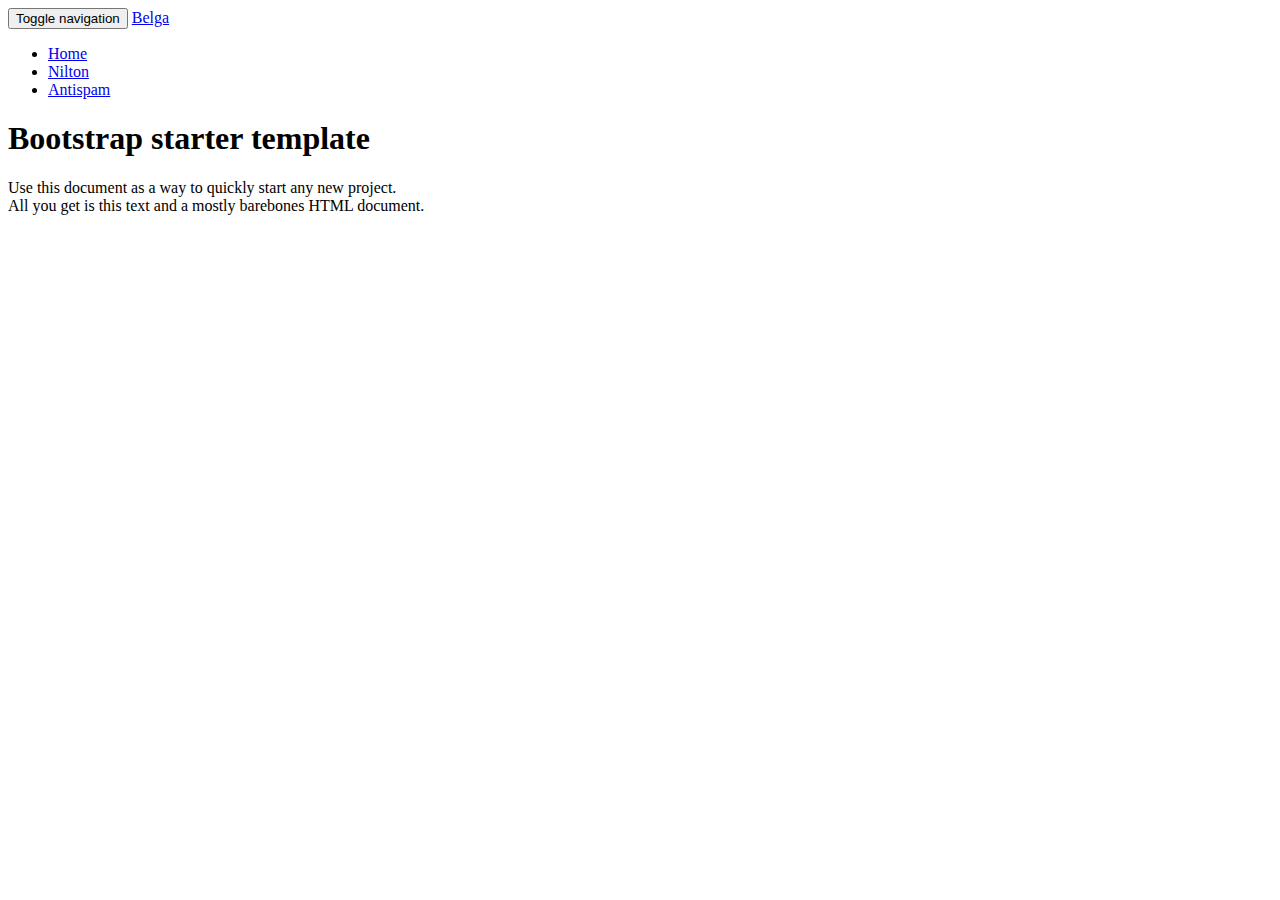
==== interface/belga/templates/dashboard/index.html @ 66971473 "Adding skeleton application" ====
<!DOCTYPE html>
<html lang="en">
  <head>
    <meta charset="utf-8">
    <meta http-equiv="X-UA-Compatible" content="IE=edge">
    <meta name="viewport" content="width=device-width, initial-scale=1.0">
    <meta name="description" content="">
    <meta name="author" content="Nilton OS">
    <link rel="shortcut icon" href="/static/img/favicon.png">

    <title>Belga Manager Postfix</title>

    <!-- Bootstrap core CSS -->
    <link href="/static/css/bootstrap.css" rel="stylesheet">

    <!-- Custom styles for this template -->
    <link href="/static/css/starter-template.css" rel="stylesheet">

    <!-- Just for debugging purposes. Don't actually copy this line! -->
    <!--[if lt IE 9]><script src="../../docs-assets/js/ie8-responsive-file-warning.js"></script><![endif]-->

    <!-- HTML5 shim and Respond.js IE8 support of HTML5 elements and media queries -->
    <!--[if lt IE 9]>
      <script src="https://oss.maxcdn.com/libs/html5shiv/3.7.0/html5shiv.js"></script>
      <script src="https://oss.maxcdn.com/libs/respond.js/1.3.0/respond.min.js"></script>
    <![endif]-->
  </head>

  <body>

    <div class="navbar navbar-inverse navbar-fixed-top" role="navigation">
      <div class="container">
        <div class="navbar-header">
          <button type="button" class="navbar-toggle" data-toggle="collapse" data-target=".navbar-collapse">
            <span class="sr-only">Toggle navigation</span>
            <span class="icon-bar"></span>
            <span class="icon-bar"></span>
            <span class="icon-bar"></span>
          </button>
          <a class="navbar-brand" href="#">Belga</a>
        </div>
        <div id="services" class="collapse navbar-collapse">
          <ul class="nav navbar-nav">
            <li class="active"><a href="#">Home</a></li>
            <li><a data-url="/nilton" href="#">Nilton</a></li>
            <li><a data-url="/antispam" href="#">Antispam</a></li>
          </ul>
        </div><!--/.nav-collapse -->
      </div>
    </div>

    <div class="container">

      <div class="starter-template">
        <h1>Bootstrap starter template</h1>
        <p class="lead">Use this document as a way to quickly start any new project.<br> All you get is this text and a mostly barebones HTML document.</p>
      </div>

       <div id='content'></div>

    </div><!-- /.container -->


    <!-- Bootstrap core JavaScript
    ================================================== -->
    <!-- Placed at the end of the document so the pages load faster -->
    <script src="/static/js/jquery-1.10.2.min.js"></script>
    <script src="/static/js/bootstrap.min.js"></script>

 <script type="text/javascript">

$(document).ready(function(){
  $('#services a').click(function(e){
     e.preventDefault();
     $("#content").load($(this).attr('data-url'));
  });
});

 </script>


  </body>
</html>
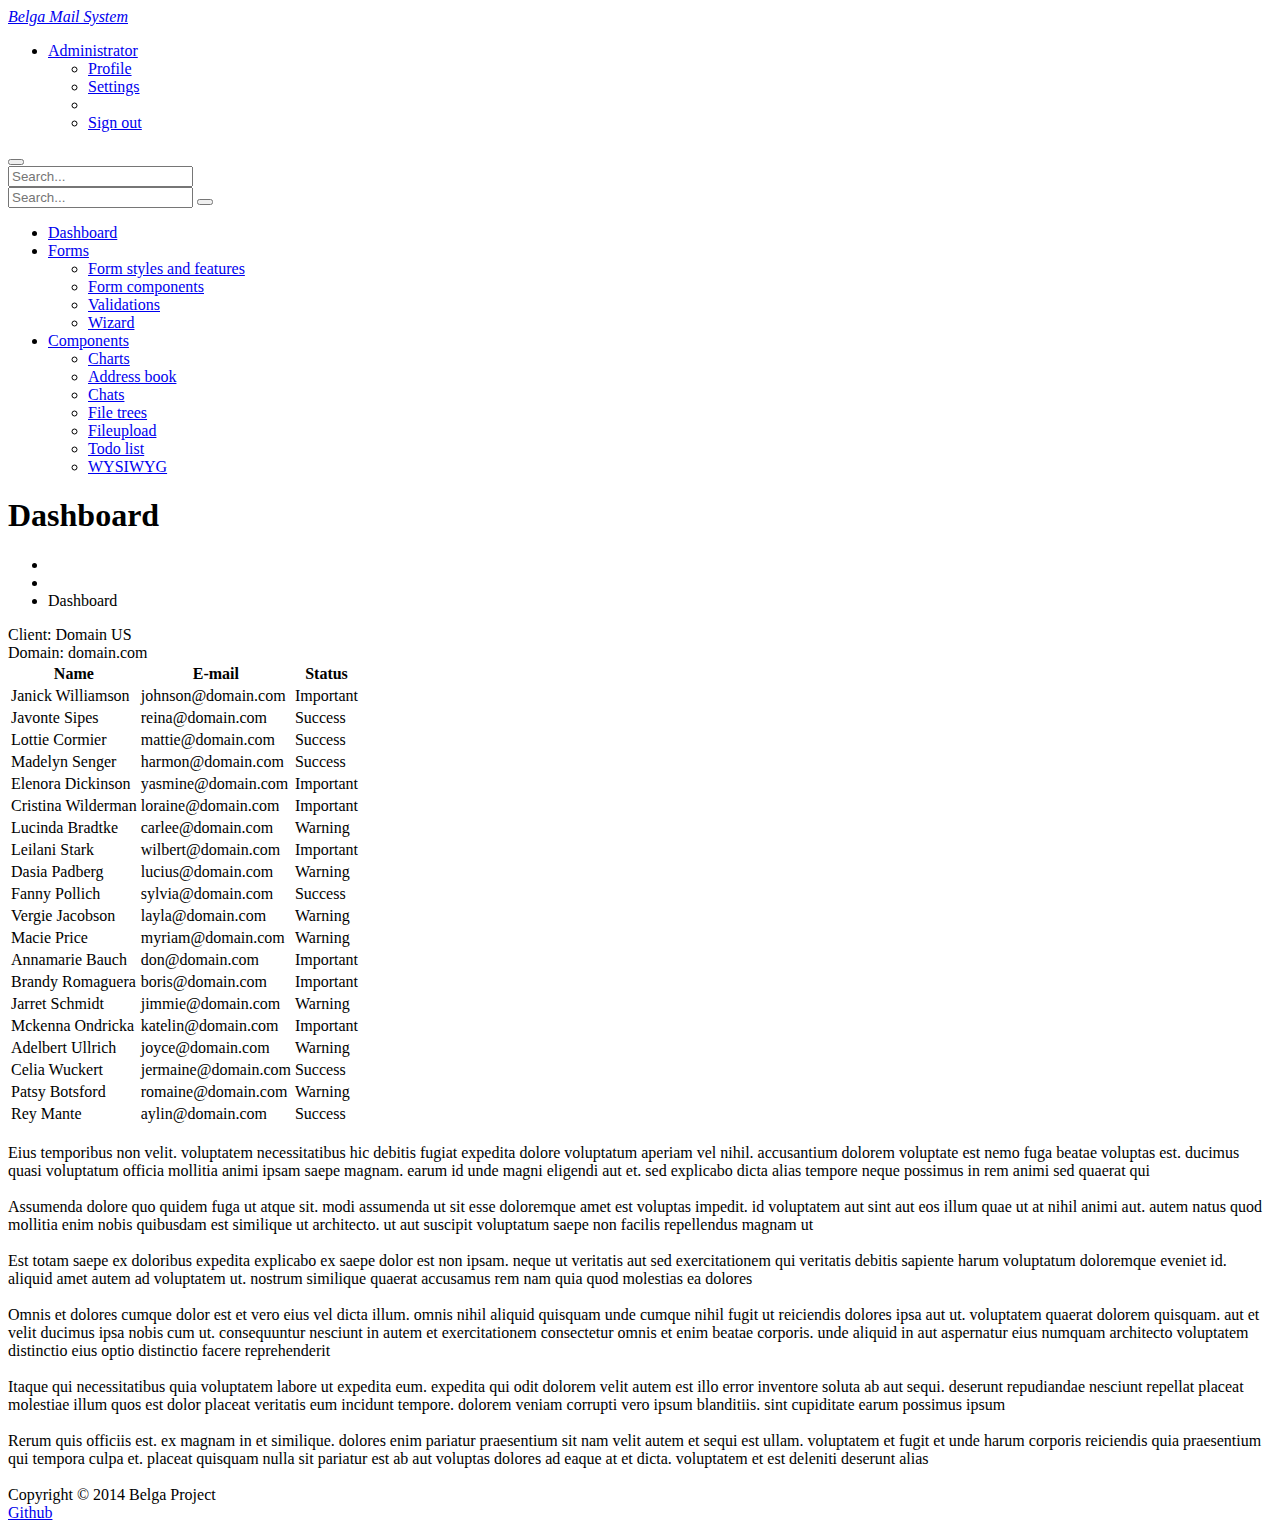
==== commit a8b96e81: "Add Template Flatty Dark theme" ====
--- a/interface/belga/templates/dashboard/index.html
+++ b/interface/belga/templates/dashboard/index.html
@@ -1,84 +1,651 @@
 <!DOCTYPE html>
-<html lang="en">
+<html>
   <head>
-    <meta charset="utf-8">
-    <meta http-equiv="X-UA-Compatible" content="IE=edge">
-    <meta name="viewport" content="width=device-width, initial-scale=1.0">
-    <meta name="description" content="">
-    <meta name="author" content="Nilton OS">
-    <link rel="shortcut icon" href="/static/img/favicon.png">
-
-    <title>Belga Manager Postfix</title>
-
-    <!-- Bootstrap core CSS -->
-    <link href="/static/css/bootstrap.css" rel="stylesheet">
-
-    <!-- Custom styles for this template -->
-    <link href="/static/css/starter-template.css" rel="stylesheet">
-
-    <!-- Just for debugging purposes. Don't actually copy this line! -->
-    <!--[if lt IE 9]><script src="../../docs-assets/js/ie8-responsive-file-warning.js"></script><![endif]-->
-
-    <!-- HTML5 shim and Respond.js IE8 support of HTML5 elements and media queries -->
+    <title>Belga Mail System</title>
+    <meta content='width=device-width, initial-scale=1, maximum-scale=1, user-scalable=no' name='viewport'>
+    <meta content='text/html;charset=utf-8' http-equiv='content-type'>
+    <meta content='Flat administration template for Twitter Bootstrap. Twitter Bootstrap 3 template with Ruby on Rails support.' name='description'>
+    <link href='/static/assets/images/meta_icons/favicon.png' rel='shortcut icon' type='image/x-icon'>
+    <!-- / START - page related stylesheets [optional] -->
+        <link href="/static/assets/stylesheets/plugins/datatables/bootstrap-datatable.css" media="all" rel="stylesheet" type="text/css" />
+    <!-- / END - page related stylesheets [optional] -->
+    <!-- / bootstrap [required] -->
+    <link href="/static/assets/stylesheets/bootstrap/bootstrap.css" media="all" rel="stylesheet" type="text/css" />
+    <!-- / theme file [required] -->
+    <link href="/static/assets/stylesheets/dark-theme.css" media="all" id="color-settings-body-color" rel="stylesheet" type="text/css" />
+    <!-- / coloring file [optional] (if you are going to use custom contrast color) -->
+    <link href="/static/assets/stylesheets/theme-colors.css" media="all" rel="stylesheet" type="text/css" />
+    <!-- / demo file [not required!] -->
+    <link href="/static/assets/stylesheets/demo.css" media="all" rel="stylesheet" type="text/css" />
+    <link href="/static/assets/font-awesome/css/font-awesome.min.css" media="all" rel="stylesheet" type="text/css" />
     <!--[if lt IE 9]>
-      <script src="https://oss.maxcdn.com/libs/html5shiv/3.7.0/html5shiv.js"></script>
-      <script src="https://oss.maxcdn.com/libs/respond.js/1.3.0/respond.min.js"></script>
+      <script src="/static/assets/javascripts/ie/html5shiv.js" type="text/javascript"></script>
+      <script src="/static/assets/javascripts/ie/respond.min.js" type="text/javascript"></script>
     <![endif]-->
   </head>
-
-  <body>
-
-    <div class="navbar navbar-inverse navbar-fixed-top" role="navigation">
-      <div class="container">
-        <div class="navbar-header">
-          <button type="button" class="navbar-toggle" data-toggle="collapse" data-target=".navbar-collapse">
-            <span class="sr-only">Toggle navigation</span>
-            <span class="icon-bar"></span>
-            <span class="icon-bar"></span>
-            <span class="icon-bar"></span>
-          </button>
-          <a class="navbar-brand" href="#">Belga</a>
+  <body class='contrast-dark fixed-header fixed-navigation main-nav-closed'>
+    <header>
+      <nav class='navbar navbar-default navbar-fixed-top'>
+        <a class='navbar-brand' href='/'>
+        <i class="fa fa-envelope fa-1g fa-inverse"> Belga Mail System</i>
+        </a>
+
+        <ul class='nav'>
+
+          <li class='dropdown dark user-menu'>
+            <a class='dropdown-toggle' data-toggle='dropdown' href='#'>
+              <i class='fa fa-user fa-1g fa-inverse'></i>
+              <span class='user-name'>Administrator</span>
+              <b class='caret'></b>
+            </a>
+            <ul class='dropdown-menu'>
+              <li>
+                <a href='/user_profile'>
+                  <i class='icon-user'></i>
+                  Profile
+                </a>
+              </li>
+              <li>
+                <a href='/user_profile'>
+                  <i class='icon-cog'></i>
+                  Settings
+                </a>
+              </li>
+              <li class='divider'></li>
+              <li>
+                <a href='/login'>
+                  <i class='icon-signout'></i>
+                  Sign out
+                </a>
+              </li>
+            </ul>
+          </li>
+        </ul>
+        <form action='search_results.html' class='navbar-form navbar-right hidden-xs' method='get'>
+          <button class='btn btn-link icon-search' name='button' type='submit'></button>
+          <div class='form-group'>
+            <input value="" class="form-control" placeholder="Search..." autocomplete="off" id="q_header" name="q" type="text" />
+          </div>
+        </form>
+      </nav>
+    </header>
+    <div id='wrapper'>
+      <div id='main-nav-bg'></div>
+      <nav class='main-nav-fixed' id='main-nav'>
+        <div class='navigation'>
+          <div class='search'>
+            <form action='search_results.html' method='get'>
+              <div class='search-wrapper'>
+                <input value="" class="search-query form-control" placeholder="Search..." autocomplete="off" name="q" type="text" />
+                <button class='btn btn-link icon-search' name='button' type='submit'></button>
+              </div>
+            </form>
+          </div>
+          <ul class='nav nav-stacked'>
+            <li class=''>
+              <a href='/'>
+                <i class='icon-dashboard'></i>
+                <span>Dashboard</span>
+              </a>
+            </li>
+            <li class=''>
+                      <a class="dropdown-collapse" href="#"><i class='icon-edit'></i>
+              <span>Forms</span>
+              <i class='icon-angle-down angle-down'></i>
+              </a>
+      
+              <ul class='nav nav-stacked'>
+                <li class=''>
+                  <a href='form_styles.html'>
+                    <i class='icon-caret-right'></i>
+                    <span>Form styles and features</span>
+                  </a>
+                </li>
+                <li class=''>
+                  <a href='form_components.html'>
+                    <i class='icon-caret-right'></i>
+                    <span>Form components</span>
+                  </a>
+                </li>
+                <li class=''>
+                  <a href='validations.html'>
+                    <i class='icon-caret-right'></i>
+                    <span>Validations</span>
+                  </a>
+                </li>
+                <li class=''>
+                  <a href='wizard.html'>
+                    <i class='icon-caret-right'></i>
+                    <span>Wizard</span>
+                  </a>
+                </li>
+              </ul>
+            </li>
+
+
+            <li>
+              <a class='dropdown-collapse ' href='#'>
+                <i class='icon-cogs'></i>
+                <span>Components</span>
+                <i class='icon-angle-down angle-down'></i>
+              </a>
+              <ul class='nav nav-stacked'>
+                <li class=''>
+                  <a href='charts.html'>
+                    <i class='icon-bar-chart'></i>
+                    <span>Charts</span>
+                  </a>
+                </li>
+                <li class=''>
+                  <a href='address_book.html'>
+                    <i class='icon-envelope'></i>
+                    <span>Address book</span>
+                  </a>
+                </li>
+                <li class=''>
+                  <a href='chats.html'>
+                    <i class='icon-comments'></i>
+                    <span>Chats</span>
+                  </a>
+                </li>
+                <li class=''>
+                  <a href='filetrees.html'>
+                    <i class='icon-list-ul'></i>
+                    <span>File trees</span>
+                  </a>
+                </li>
+                <li class=''>
+                  <a href='fileupload.html'>
+                    <i class='icon-file'></i>
+                    <span>Fileupload</span>
+                  </a>
+                </li>
+                <li class=''>
+                  <a href='todo.html'>
+                    <i class='icon-list-alt'></i>
+                    <span>Todo list</span>
+                  </a>
+                </li>
+                <li class=''>
+                  <a href='wysiwyg.html'>
+                    <i class='icon-paste'></i>
+                    <span>WYSIWYG</span>
+                  </a>
+                </li>
+              </ul>
+            </li>
+
+
+          </ul>
         </div>
-        <div id="services" class="collapse navbar-collapse">
-          <ul class="nav navbar-nav">
-            <li class="active"><a href="#">Home</a></li>
-            <li><a data-url="/nilton" href="#">Nilton</a></li>
-            <li><a data-url="/antispam" href="#">Antispam</a></li>
-          </ul>
-        </div><!--/.nav-collapse -->
-      </div>
+      </nav>
+      <section id='content'>
+        <div class='container'>
+          <div class='row' id='content-wrapper'>
+            <div class='col-xs-12'>
+              <div class='row'>
+                <div class='col-sm-12'>
+                  <div class='page-header'>
+                    <h1 class='pull-left'>
+                      <i class='icon-dashboard'></i>
+                        <span>Dashboard</span>
+                    </h1>
+                    <div class='pull-right'>
+                      <ul class='breadcrumb'>
+                        <li>
+                          <a href='/'>
+                            <i class='icon-bar-chart'></i>
+                          </a>
+                        </li>
+                        <li class='separator'>
+                          <i class='icon-angle-right'></i>
+                        </li>
+                        <li class='active'>Dashboard</li>
+                      </ul>
+                    </div>
+                  </div>
+                </div>
+              </div>
+              
+                 <div class='col-sm-12'>
+                  <div class='box bordered-box blue-border' style='margin-bottom:0;'>
+                    <div class='box-header blue-background'>
+                      <div class='title pull-left'>Client: Domain US</div>
+                      <div class='title pull-right'>Domain: domain.com</div>
+                    </div>
+                    <div class='box-content box-no-padding'>
+                      <div class='responsive-table'>
+                        <div class='scrollable-area'>
+                          <table class='data-table table table-bordered' data-pagination-records='5' style='margin-bottom:0;'>
+                            <thead>
+                              <tr>
+                                <th>
+                                  Name
+                                </th>
+                                <th>
+                                  E-mail
+                                </th>
+                                <th>
+                                  Status
+                                </th>
+                                <th></th>
+                              </tr>
+                            </thead>
+                            <tbody>
+                              <tr>
+                                <td>Janick Williamson</td>
+                                <td>johnson@domain.com</td>
+                                <td>
+                                  <span class='label label-important'>Important</span>
+                                </td>
+                                <td>
+                                  <div class='text-right'>
+                                    <a class='btn btn-success btn-xs' href='#'>
+                                      <i class='icon-ok'></i>
+                                    </a>
+                                    <a class='btn btn-danger btn-xs' href='#'>
+                                      <i class='icon-remove'></i>
+                                    </a>
+                                  </div>
+                                </td>
+                              </tr>
+                              <tr>
+                                <td>Javonte Sipes</td>
+                                <td>reina@domain.com</td>
+                                <td>
+                                  <span class='label label-success'>Success</span>
+                                </td>
+                                <td>
+                                  <div class='text-right'>
+                                    <a class='btn btn-success btn-xs' href='#'>
+                                      <i class='icon-ok'></i>
+                                    </a>
+                                    <a class='btn btn-danger btn-xs' href='#'>
+                                      <i class='icon-remove'></i>
+                                    </a>
+                                  </div>
+                                </td>
+                              </tr>
+                              <tr>
+                                <td>Lottie Cormier</td>
+                                <td>mattie@domain.com</td>
+                                <td>
+                                  <span class='label label-success'>Success</span>
+                                </td>
+                                <td>
+                                  <div class='text-right'>
+                                    <a class='btn btn-success btn-xs' href='#'>
+                                      <i class='icon-ok'></i>
+                                    </a>
+                                    <a class='btn btn-danger btn-xs' href='#'>
+                                      <i class='icon-remove'></i>
+                                    </a>
+                                  </div>
+                                </td>
+                              </tr>
+                              <tr>
+                                <td>Madelyn Senger</td>
+                                <td>harmon@domain.com</td>
+                                <td>
+                                  <span class='label label-success'>Success</span>
+                                </td>
+                                <td>
+                                  <div class='text-right'>
+                                    <a class='btn btn-success btn-xs' href='#'>
+                                      <i class='icon-ok'></i>
+                                    </a>
+                                    <a class='btn btn-danger btn-xs' href='#'>
+                                      <i class='icon-remove'></i>
+                                    </a>
+                                  </div>
+                                </td>
+                              </tr>
+                              <tr>
+                                <td>Elenora Dickinson</td>
+                                <td>yasmine@domain.com</td>
+                                <td>
+                                  <span class='label label-important'>Important</span>
+                                </td>
+                                <td>
+                                  <div class='text-right'>
+                                    <a class='btn btn-success btn-xs' href='#'>
+                                      <i class='icon-ok'></i>
+                                    </a>
+                                    <a class='btn btn-danger btn-xs' href='#'>
+                                      <i class='icon-remove'></i>
+                                    </a>
+                                  </div>
+                                </td>
+                              </tr>
+                              <tr>
+                                <td>Cristina Wilderman</td>
+                                <td>loraine@domain.com</td>
+                                <td>
+                                  <span class='label label-important'>Important</span>
+                                </td>
+                                <td>
+                                  <div class='text-right'>
+                                    <a class='btn btn-success btn-xs' href='#'>
+                                      <i class='icon-ok'></i>
+                                    </a>
+                                    <a class='btn btn-danger btn-xs' href='#'>
+                                      <i class='icon-remove'></i>
+                                    </a>
+                                  </div>
+                                </td>
+                              </tr>
+                              <tr>
+                                <td>Lucinda Bradtke</td>
+                                <td>carlee@domain.com</td>
+                                <td>
+                                  <span class='label label-warning'>Warning</span>
+                                </td>
+                                <td>
+                                  <div class='text-right'>
+                                    <a class='btn btn-success btn-xs' href='#'>
+                                      <i class='icon-ok'></i>
+                                    </a>
+                                    <a class='btn btn-danger btn-xs' href='#'>
+                                      <i class='icon-remove'></i>
+                                    </a>
+                                  </div>
+                                </td>
+                              </tr>
+                              <tr>
+                                <td>Leilani Stark</td>
+                                <td>wilbert@domain.com</td>
+                                <td>
+                                  <span class='label label-important'>Important</span>
+                                </td>
+                                <td>
+                                  <div class='text-right'>
+                                    <a class='btn btn-success btn-xs' href='#'>
+                                      <i class='icon-ok'></i>
+                                    </a>
+                                    <a class='btn btn-danger btn-xs' href='#'>
+                                      <i class='icon-remove'></i>
+                                    </a>
+                                  </div>
+                                </td>
+                              </tr>
+                              <tr>
+                                <td>Dasia Padberg</td>
+                                <td>lucius@domain.com</td>
+                                <td>
+                                  <span class='label label-warning'>Warning</span>
+                                </td>
+                                <td>
+                                  <div class='text-right'>
+                                    <a class='btn btn-success btn-xs' href='#'>
+                                      <i class='icon-ok'></i>
+                                    </a>
+                                    <a class='btn btn-danger btn-xs' href='#'>
+                                      <i class='icon-remove'></i>
+                                    </a>
+                                  </div>
+                                </td>
+                              </tr>
+                              <tr>
+                                <td>Fanny Pollich</td>
+                                <td>sylvia@domain.com</td>
+                                <td>
+                                  <span class='label label-success'>Success</span>
+                                </td>
+                                <td>
+                                  <div class='text-right'>
+                                    <a class='btn btn-success btn-xs' href='#'>
+                                      <i class='icon-ok'></i>
+                                    </a>
+                                    <a class='btn btn-danger btn-xs' href='#'>
+                                      <i class='icon-remove'></i>
+                                    </a>
+                                  </div>
+                                </td>
+                              </tr>
+                              <tr>
+                                <td>Vergie Jacobson</td>
+                                <td>layla@domain.com</td>
+                                <td>
+                                  <span class='label label-warning'>Warning</span>
+                                </td>
+                                <td>
+                                  <div class='text-right'>
+                                    <a class='btn btn-success btn-xs' href='#'>
+                                      <i class='icon-ok'></i>
+                                    </a>
+                                    <a class='btn btn-danger btn-xs' href='#'>
+                                      <i class='icon-remove'></i>
+                                    </a>
+                                  </div>
+                                </td>
+                              </tr>
+                              <tr>
+                                <td>Macie Price</td>
+                                <td>myriam@domain.com</td>
+                                <td>
+                                  <span class='label label-warning'>Warning</span>
+                                </td>
+                                <td>
+                                  <div class='text-right'>
+                                    <a class='btn btn-success btn-xs' href='#'>
+                                      <i class='icon-ok'></i>
+                                    </a>
+                                    <a class='btn btn-danger btn-xs' href='#'>
+                                      <i class='icon-remove'></i>
+                                    </a>
+                                  </div>
+                                </td>
+                              </tr>
+                              <tr>
+                                <td>Annamarie Bauch</td>
+                                <td>don@domain.com</td>
+                                <td>
+                                  <span class='label label-important'>Important</span>
+                                </td>
+                                <td>
+                                  <div class='text-right'>
+                                    <a class='btn btn-success btn-xs' href='#'>
+                                      <i class='icon-ok'></i>
+                                    </a>
+                                    <a class='btn btn-danger btn-xs' href='#'>
+                                      <i class='icon-remove'></i>
+                                    </a>
+                                  </div>
+                                </td>
+                              </tr>
+                              <tr>
+                                <td>Brandy Romaguera</td>
+                                <td>boris@domain.com</td>
+                                <td>
+                                  <span class='label label-important'>Important</span>
+                                </td>
+                                <td>
+                                  <div class='text-right'>
+                                    <a class='btn btn-success btn-xs' href='#'>
+                                      <i class='icon-ok'></i>
+                                    </a>
+                                    <a class='btn btn-danger btn-xs' href='#'>
+                                      <i class='icon-remove'></i>
+                                    </a>
+                                  </div>
+                                </td>
+                              </tr>
+                              <tr>
+                                <td>Jarret Schmidt</td>
+                                <td>jimmie@domain.com</td>
+                                <td>
+                                  <span class='label label-warning'>Warning</span>
+                                </td>
+                                <td>
+                                  <div class='text-right'>
+                                    <a class='btn btn-success btn-xs' href='#'>
+                                      <i class='icon-ok'></i>
+                                    </a>
+                                    <a class='btn btn-danger btn-xs' href='#'>
+                                      <i class='icon-remove'></i>
+                                    </a>
+                                  </div>
+                                </td>
+                              </tr>
+                              <tr>
+                                <td>Mckenna Ondricka</td>
+                                <td>katelin@domain.com</td>
+                                <td>
+                                  <span class='label label-important'>Important</span>
+                                </td>
+                                <td>
+                                  <div class='text-right'>
+                                    <a class='btn btn-success btn-xs' href='#'>
+                                      <i class='icon-ok'></i>
+                                    </a>
+                                    <a class='btn btn-danger btn-xs' href='#'>
+                                      <i class='icon-remove'></i>
+                                    </a>
+                                  </div>
+                                </td>
+                              </tr>
+                              <tr>
+                                <td>Adelbert Ullrich</td>
+                                <td>joyce@domain.com</td>
+                                <td>
+                                  <span class='label label-warning'>Warning</span>
+                                </td>
+                                <td>
+                                  <div class='text-right'>
+                                    <a class='btn btn-success btn-xs' href='#'>
+                                      <i class='icon-ok'></i>
+                                    </a>
+                                    <a class='btn btn-danger btn-xs' href='#'>
+                                      <i class='icon-remove'></i>
+                                    </a>
+                                  </div>
+                                </td>
+                              </tr>
+                              <tr>
+                                <td>Celia Wuckert</td>
+                                <td>jermaine@domain.com</td>
+                                <td>
+                                  <span class='label label-success'>Success</span>
+                                </td>
+                                <td>
+                                  <div class='text-right'>
+                                    <a class='btn btn-success btn-xs' href='#'>
+                                      <i class='icon-ok'></i>
+                                    </a>
+                                    <a class='btn btn-danger btn-xs' href='#'>
+                                      <i class='icon-remove'></i>
+                                    </a>
+                                  </div>
+                                </td>
+                              </tr>
+                              <tr>
+                                <td>Patsy Botsford</td>
+                                <td>romaine@domain.com</td>
+                                <td>
+                                  <span class='label label-warning'>Warning</span>
+                                </td>
+                                <td>
+                                  <div class='text-right'>
+                                    <a class='btn btn-success btn-xs' href='#'>
+                                      <i class='icon-ok'></i>
+                                    </a>
+                                    <a class='btn btn-danger btn-xs' href='#'>
+                                      <i class='icon-remove'></i>
+                                    </a>
+                                  </div>
+                                </td>
+                              </tr>
+                              <tr>
+                                <td>Rey Mante</td>
+                                <td>aylin@domain.com</td>
+                                <td>
+                                  <span class='label label-success'>Success</span>
+                                </td>
+                                <td>
+                                  <div class='text-right'>
+                                    <a class='btn btn-success btn-xs' href='#'>
+                                      <i class='icon-ok'></i>
+                                    </a>
+                                    <a class='btn btn-danger btn-xs' href='#'>
+                                      <i class='icon-remove'></i>
+                                    </a>
+                                  </div>
+                                </td>
+                              </tr>
+                            </tbody>
+                          </table>
+                        </div>
+                      </div>
+                    </div>
+                  </div>
+                </div>
+                </div>
+               
+              <br>  
+              <div class='col-sm-12'>
+              Eius temporibus non velit. voluptatem necessitatibus hic debitis fugiat expedita dolore voluptatum aperiam vel nihil. accusantium dolorem voluptate est nemo fuga beatae voluptas est. ducimus quasi voluptatum officia mollitia animi ipsam saepe magnam. earum id unde magni eligendi aut et. sed explicabo dicta alias tempore neque possimus in rem animi sed quaerat qui
+              <br>
+              <br>
+              Assumenda dolore quo quidem fuga ut atque sit. modi assumenda ut sit esse doloremque amet est voluptas impedit. id voluptatem aut sint aut eos illum quae ut at nihil animi aut. autem natus quod mollitia enim nobis quibusdam est similique ut architecto. ut aut suscipit voluptatum saepe non facilis repellendus magnam ut
+              <br>
+              <br>
+              Est totam saepe ex doloribus expedita explicabo ex saepe dolor est non ipsam. neque ut veritatis aut sed exercitationem qui veritatis debitis sapiente harum voluptatum doloremque eveniet id. aliquid amet autem ad voluptatem ut. nostrum similique quaerat accusamus rem nam quia quod molestias ea dolores
+              <br>
+              <br>
+              Omnis et dolores cumque dolor est et vero eius vel dicta illum. omnis nihil aliquid quisquam unde cumque nihil fugit ut reiciendis dolores ipsa aut ut. voluptatem quaerat dolorem quisquam. aut et velit ducimus ipsa nobis cum ut. consequuntur nesciunt in autem et exercitationem consectetur omnis et enim beatae corporis. unde aliquid in aut aspernatur eius numquam architecto voluptatem distinctio eius optio distinctio facere reprehenderit
+              <br>
+              <br>
+              Itaque qui necessitatibus quia voluptatem labore ut expedita eum. expedita qui odit dolorem velit autem est illo error inventore soluta ab aut sequi. deserunt repudiandae nesciunt repellat placeat molestiae illum quos est dolor placeat veritatis eum incidunt tempore. dolorem veniam corrupti vero ipsum blanditiis. sint cupiditate earum possimus ipsum
+              <br>
+              <br>
+              Rerum quis officiis est. ex magnam in et similique. dolores enim pariatur praesentium sit nam velit autem et sequi est ullam. voluptatem et fugit et unde harum corporis reiciendis quia praesentium qui tempora culpa et. placeat quisquam nulla sit pariatur est ab aut voluptas dolores ad eaque at et dicta. voluptatem et est deleniti deserunt alias
+              <br>
+              <br>
+            </div>
+
+
+                
+ </div>
+        
+          <footer id='footer'>
+            <div class='footer-wrapper'>
+              <div class='row'>
+                <div class='col-sm-6 text'>
+                  Copyright © 2014 Belga Project
+                </div>
+                <div class='col-sm-6 buttons'>
+                  <a class="btn btn-link" target="_blank" href="https://github.com/jniltinho/belga">Github</a>
+                </div>
+              </div>
+            </div>
+          </footer>
+        </div>
+      </section>
     </div>
-
-    <div class="container">
-
-      <div class="starter-template">
-        <h1>Bootstrap starter template</h1>
-        <p class="lead">Use this document as a way to quickly start any new project.<br> All you get is this text and a mostly barebones HTML document.</p>
-      </div>
-
-       <div id='content'></div>
-
-    </div><!-- /.container -->
-
-
-    <!-- Bootstrap core JavaScript
-    ================================================== -->
-    <!-- Placed at the end of the document so the pages load faster -->
-    <script src="/static/js/jquery-1.10.2.min.js"></script>
-    <script src="/static/js/bootstrap.min.js"></script>
-
- <script type="text/javascript">
-
-$(document).ready(function(){
-  $('#services a').click(function(e){
-     e.preventDefault();
-     $("#content").load($(this).attr('data-url'));
-  });
-});
-
- </script>
-
-
+    <!-- / jquery [required] -->
+    <script src="/static/assets/javascripts/jquery/jquery.min.js" type="text/javascript"></script>
+    <!-- / jquery mobile (for touch events) -->
+    <script src="/static/assets/javascripts/jquery/jquery.mobile.custom.min.js" type="text/javascript"></script>
+    <!-- / jquery migrate (for compatibility with new jquery) [required] -->
+    <script src="/static/assets/javascripts/jquery/jquery-migrate.min.js" type="text/javascript"></script>
+    <!-- / jquery ui -->
+    <script src="/static/assets/javascripts/jquery/jquery-ui.min.js" type="text/javascript"></script>
+    <!-- / jQuery UI Touch Punch -->
+    <script src="/static/assets/javascripts/plugins/jquery_ui_touch_punch/jquery.ui.touch-punch.min.js" type="text/javascript"></script>
+    <!-- / bootstrap [required] -->
+    <script src="/static/assets/javascripts/bootstrap/bootstrap.js" type="text/javascript"></script>
+    <!-- / modernizr -->
+    <script src="/static/assets/javascripts/plugins/modernizr/modernizr.min.js" type="text/javascript"></script>
+    <!-- / retina -->
+    <script src="/static/assets/javascripts/plugins/retina/retina.js" type="text/javascript"></script>
+    <!-- / theme file [required] -->
+    <script src="/static/assets/javascripts/theme.js" type="text/javascript"></script>
+    <!-- / demo file [not required!] -->
+    <script src="/static/assets/javascripts/demo.js" type="text/javascript"></script>
+    <!-- / START - page related files and scripts [optional] -->
+    <script src="/static/assets/javascripts/plugins/datatables/jquery.dataTables.min.js" type="text/javascript"></script>
+    <script src="/static/assets/javascripts/plugins/datatables/jquery.dataTables.columnFilter.js" type="text/javascript"></script>
+    <script src="/static/assets/javascripts/plugins/datatables/dataTables.overrides.js" type="text/javascript"></script>    
+    <!-- / END - page related files and scripts [optional] -->
   </body>
 </html>
-
